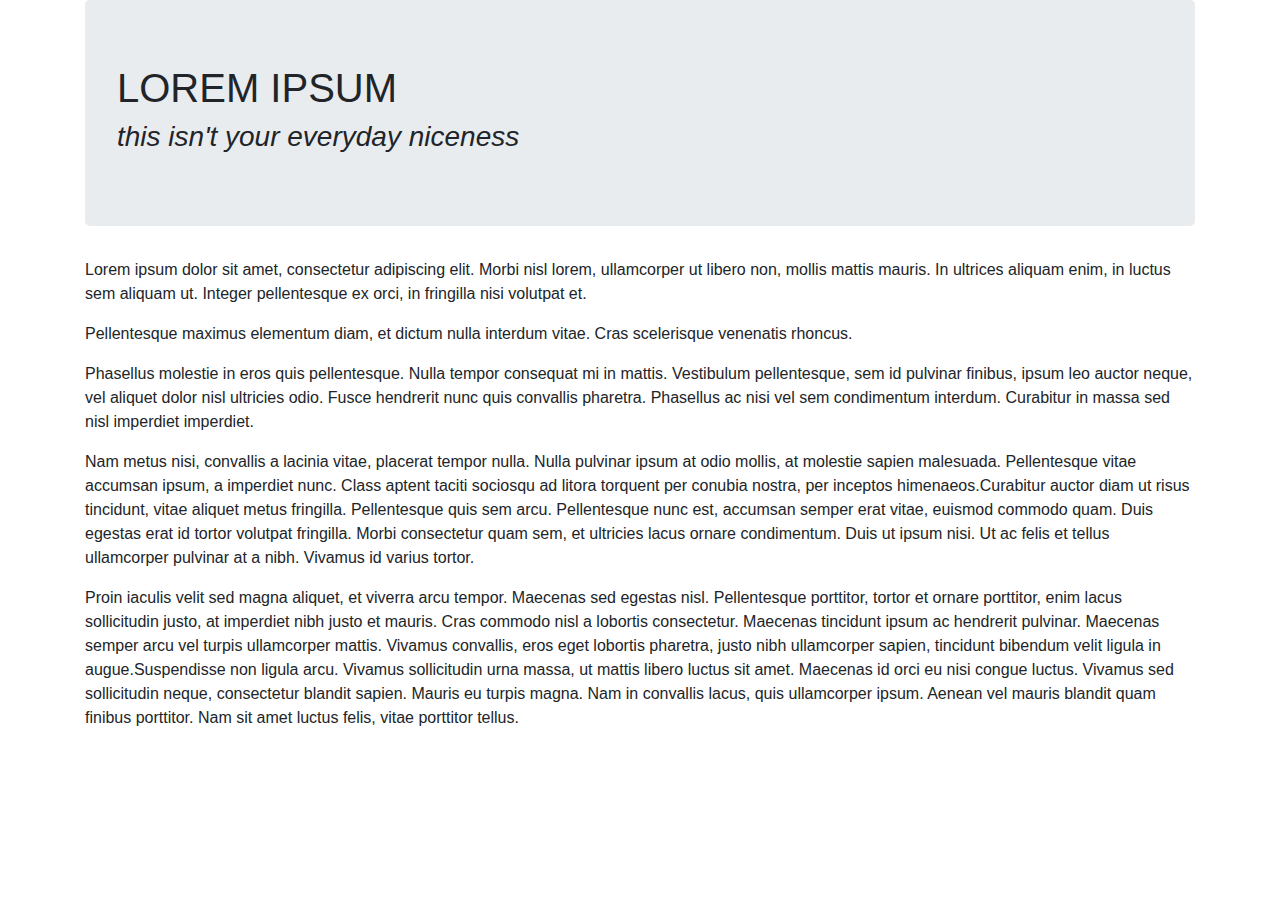
==== index.html @ 9151e080 "Creates initial index with basic styling and placeholder text." ====
<!DOCTYPE html>
<html>
  <head>
     <link href="css/styles.css" rel="stylesheet" type="text/css">
     <link href="css/bootstrap.css" rel="stylesheet" type="text/css">
     <script src="css/bootstrap.js"></script>
  </head>
  <body>
    <div class="container">
        <div class="jumbotron">
          <h1>LOREM IPSUM</h1>
          <h3><em>this isn't your everyday niceness</em></h3>
        </div>
        <p>Lorem ipsum dolor sit amet, consectetur adipiscing elit.
          Morbi nisl lorem, ullamcorper ut libero non, mollis mattis
          mauris. In ultrices aliquam enim, in luctus sem aliquam ut.
          Integer pellentesque ex orci, in fringilla nisi volutpat et.
        <p>Pellentesque maximus elementum diam, et dictum nulla
          interdum vitae. Cras scelerisque venenatis rhoncus.</p>
          Phasellus molestie in eros quis pellentesque. Nulla tempor
          consequat mi in mattis. Vestibulum pellentesque, sem id
          pulvinar finibus, ipsum leo auctor neque, vel aliquet dolor
          nisl ultricies odio. Fusce hendrerit nunc quis convallis
          pharetra. Phasellus ac nisi vel sem condimentum interdum.
          Curabitur in massa sed nisl imperdiet imperdiet.</p>
        <p>Nam metus nisi, convallis a lacinia vitae, placerat tempor
          nulla. Nulla pulvinar ipsum at odio mollis, at molestie sapien
          malesuada. Pellentesque vitae accumsan ipsum, a imperdiet nunc.
          Class aptent taciti sociosqu ad litora torquent per conubia
          nostra, per inceptos himenaeos.Curabitur auctor diam ut risus
          tincidunt, vitae aliquet metus fringilla. Pellentesque quis
          sem arcu. Pellentesque nunc est, accumsan semper erat vitae,
          euismod commodo quam. Duis egestas erat id tortor volutpat
          fringilla. Morbi consectetur quam sem, et ultricies lacus
          ornare condimentum. Duis ut ipsum nisi. Ut ac felis et tellus
          ullamcorper pulvinar at a nibh. Vivamus id varius tortor.</p>
        <p>Proin iaculis velit sed magna aliquet, et viverra arcu tempor.
          Maecenas sed egestas nisl. Pellentesque porttitor, tortor et
          ornare porttitor, enim lacus sollicitudin justo, at imperdiet
          nibh justo et mauris. Cras commodo nisl a lobortis consectetur.
          Maecenas tincidunt ipsum ac hendrerit pulvinar. Maecenas semper
          arcu vel turpis ullamcorper mattis. Vivamus convallis, eros
          eget lobortis pharetra, justo nibh ullamcorper sapien,
          tincidunt bibendum velit ligula in augue.Suspendisse non
          ligula arcu. Vivamus sollicitudin urna massa, ut mattis
          libero luctus sit amet. Maecenas id orci eu nisi congue
          luctus. Vivamus sed sollicitudin neque, consectetur blandit
          sapien. Mauris eu turpis magna. Nam in convallis lacus,
          quis ullamcorper ipsum. Aenean vel mauris blandit quam
          finibus porttitor. Nam sit amet luctus felis, vitae porttitor
          tellus.</p>
      </div>
    </div>
  </body>
</html>
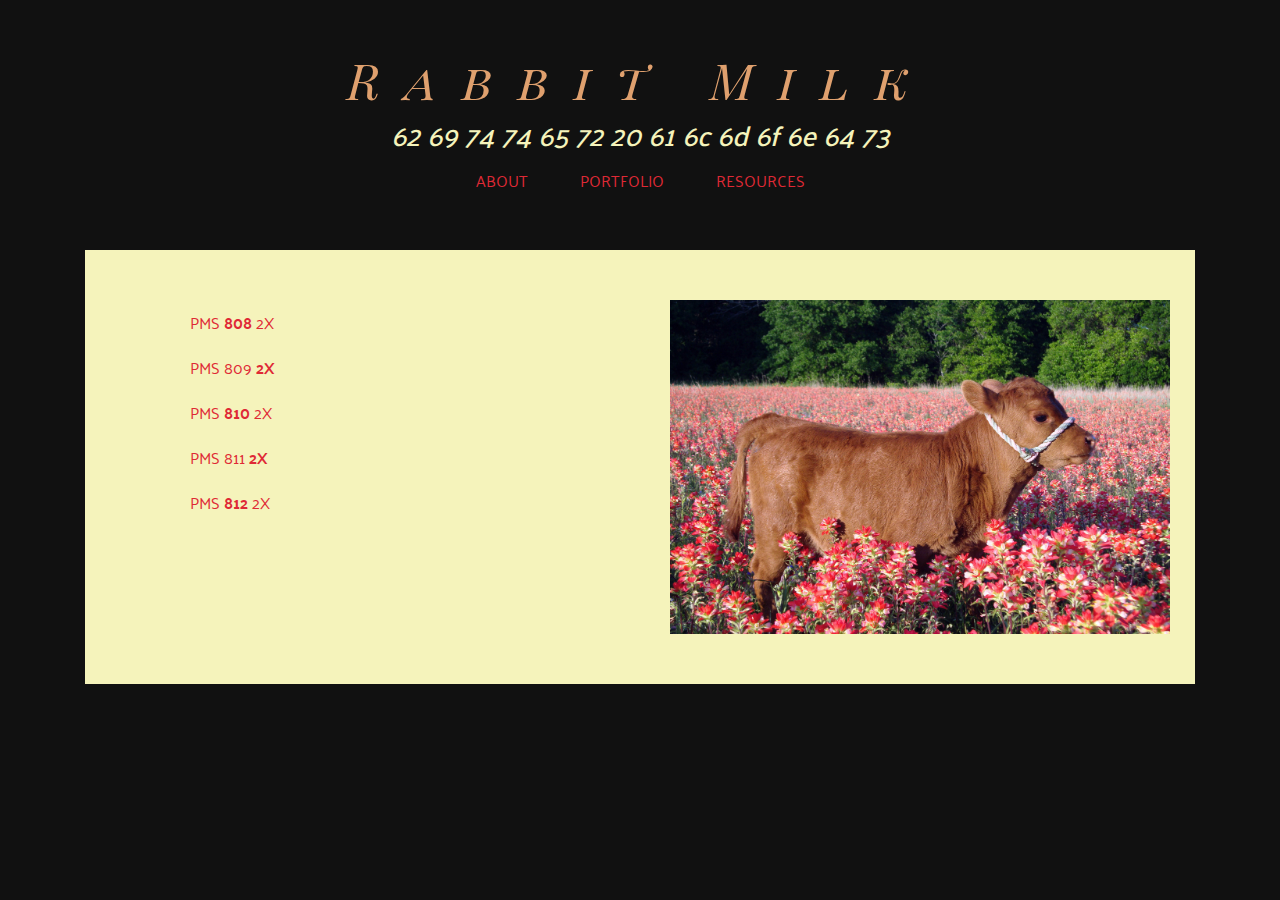
==== commit 3cb8c0aa: "Adds final draft of page layout and color pallette. Adds content, titles, interactable links, images" ====
--- a/index.html
+++ b/index.html
@@ -1,55 +1,58 @@
 <!DOCTYPE html>
 <html>
   <head>
-     <link href="css/styles.css" rel="stylesheet" type="text/css">
      <link href="css/bootstrap.css" rel="stylesheet" type="text/css">
      <script src="css/bootstrap.js"></script>
+     <link href="https://fonts.googleapis.com/css?family=Palanquin|Playfair+Display+SC:400,400i" rel="stylesheet">
+     <link href="css/styles.css" rel="stylesheet" type="text/css">
   </head>
   <body>
     <div class="container">
-        <div class="jumbotron">
-          <h1>LOREM IPSUM</h1>
-          <h3><em>this isn't your everyday niceness</em></h3>
+      <div class="row">
+        <div class="col-md-12 text-center">
+          <div class="sweetheader">
+            <h1 class="sweettitle"><a href="#">Rabbit Milk</a></h1>
+            <h3><em>62 69 74 74 65 72 20 61 6c 6d 6f 6e 64 73</em></h3>
+              <div class="span12 centered-pills">
+                <ul class="nav nav-pills">
+                  <li class="nav-item">
+                    <a class="nav-link" href="#">ABOUT</a>
+                  </li>
+                  <li class="nav-item">
+                    <a class="nav-link" href="#">PORTFOLIO</a>
+                  </li>
+                  <li class="nav-item">
+                    <a class="nav-link" href="#">RESOURCES</a>
+                  </li>
+                </ul>
+              </div>
+            </div>
+          </div>
         </div>
-        <p>Lorem ipsum dolor sit amet, consectetur adipiscing elit.
-          Morbi nisl lorem, ullamcorper ut libero non, mollis mattis
-          mauris. In ultrices aliquam enim, in luctus sem aliquam ut.
-          Integer pellentesque ex orci, in fringilla nisi volutpat et.
-        <p>Pellentesque maximus elementum diam, et dictum nulla
-          interdum vitae. Cras scelerisque venenatis rhoncus.</p>
-          Phasellus molestie in eros quis pellentesque. Nulla tempor
-          consequat mi in mattis. Vestibulum pellentesque, sem id
-          pulvinar finibus, ipsum leo auctor neque, vel aliquet dolor
-          nisl ultricies odio. Fusce hendrerit nunc quis convallis
-          pharetra. Phasellus ac nisi vel sem condimentum interdum.
-          Curabitur in massa sed nisl imperdiet imperdiet.</p>
-        <p>Nam metus nisi, convallis a lacinia vitae, placerat tempor
-          nulla. Nulla pulvinar ipsum at odio mollis, at molestie sapien
-          malesuada. Pellentesque vitae accumsan ipsum, a imperdiet nunc.
-          Class aptent taciti sociosqu ad litora torquent per conubia
-          nostra, per inceptos himenaeos.Curabitur auctor diam ut risus
-          tincidunt, vitae aliquet metus fringilla. Pellentesque quis
-          sem arcu. Pellentesque nunc est, accumsan semper erat vitae,
-          euismod commodo quam. Duis egestas erat id tortor volutpat
-          fringilla. Morbi consectetur quam sem, et ultricies lacus
-          ornare condimentum. Duis ut ipsum nisi. Ut ac felis et tellus
-          ullamcorper pulvinar at a nibh. Vivamus id varius tortor.</p>
-        <p>Proin iaculis velit sed magna aliquet, et viverra arcu tempor.
-          Maecenas sed egestas nisl. Pellentesque porttitor, tortor et
-          ornare porttitor, enim lacus sollicitudin justo, at imperdiet
-          nibh justo et mauris. Cras commodo nisl a lobortis consectetur.
-          Maecenas tincidunt ipsum ac hendrerit pulvinar. Maecenas semper
-          arcu vel turpis ullamcorper mattis. Vivamus convallis, eros
-          eget lobortis pharetra, justo nibh ullamcorper sapien,
-          tincidunt bibendum velit ligula in augue.Suspendisse non
-          ligula arcu. Vivamus sollicitudin urna massa, ut mattis
-          libero luctus sit amet. Maecenas id orci eu nisi congue
-          luctus. Vivamus sed sollicitudin neque, consectetur blandit
-          sapien. Mauris eu turpis magna. Nam in convallis lacus,
-          quis ullamcorper ipsum. Aenean vel mauris blandit quam
-          finibus porttitor. Nam sit amet luctus felis, vitae porttitor
-          tellus.</p>
+        <div class="row">
+          <div class="col-md-12">
+            <div class="sweetbod">
+                <img src="img/cow1.jpg" width="500px">
+                <ul class="poetry">
+                  <ol>
+                    PMS <strong>808</strong> 2X
+                  </ol>
+                  <ol>
+                    PMS 809 <strong>2X</strong>
+                  </ol>
+                  <ol>
+                    PMS <strong>810</strong> 2X
+                  </ol>
+                  <ol>
+                    PMS 811 <strong>2X</strong>
+                  </ol>
+                  <ol>
+                    PMS <strong>812</strong> 2X
+                  </ol>
+                </ul>
+              </div>
+            </div>
+        </div>
       </div>
-    </div>
   </body>
 </html>
--- a/css/styles.css
+++ b/css/styles.css
@@ -0,0 +1,77 @@
+body {
+  background-color: #111111;
+  font-family: 'Palanquin', sans-serif;
+}
+.sweetheader{
+  padding: 50px 100px 50px 100px;
+  background-color: #111111;
+  color: #f5f3bb;
+  text-align: center;
+}
+
+.sweettitle{
+  font-family: 'Playfair Display SC', serif;
+  font-style: italic;
+  letter-spacing: 25px;
+  font-size: 50px;
+  color: #dfa06e;
+}
+
+.sweettitle a{
+  color: #dfa06e;
+}
+
+.sweettitle a:hover {
+  color: #df2935;
+  opacity: 0.8;
+  text-shadow: 10px 0px 1px #dfa06e;
+}
+
+.centered-pills {
+  display: inline-block;
+}
+
+.nav > li{
+  padding-left:10px;
+  padding-right:10px;
+  background-color: #111111;
+  -webkit-border-radius: 0;
+  -moz-border-radius: 0;
+  border-radius: 0;
+}
+.nav > li > a {
+    color: #df2935;
+}
+.nav > li > a:hover {
+    color: #86ba90;
+    background-color: #f5f3bb;
+    -webkit-border-radius: 0;
+    -moz-border-radius: 0;
+    border-radius: 0;
+}
+
+.sweetbod{
+  background-color: #f5f3bb;
+  padding: 50px 25px 50px 25px;
+  margin-bottom: 15px;
+  overflow: hidden;
+}
+
+p {
+ padding-top:25px;
+ padding-bottom:25px;
+}
+
+img {
+  float: right;
+}
+
+img:hover{
+    opacity: 0.6;
+}
+
+.poetry ol{
+  padding-top: 10px;
+  padding-bottom: 10px;
+  color: #df2935;
+}
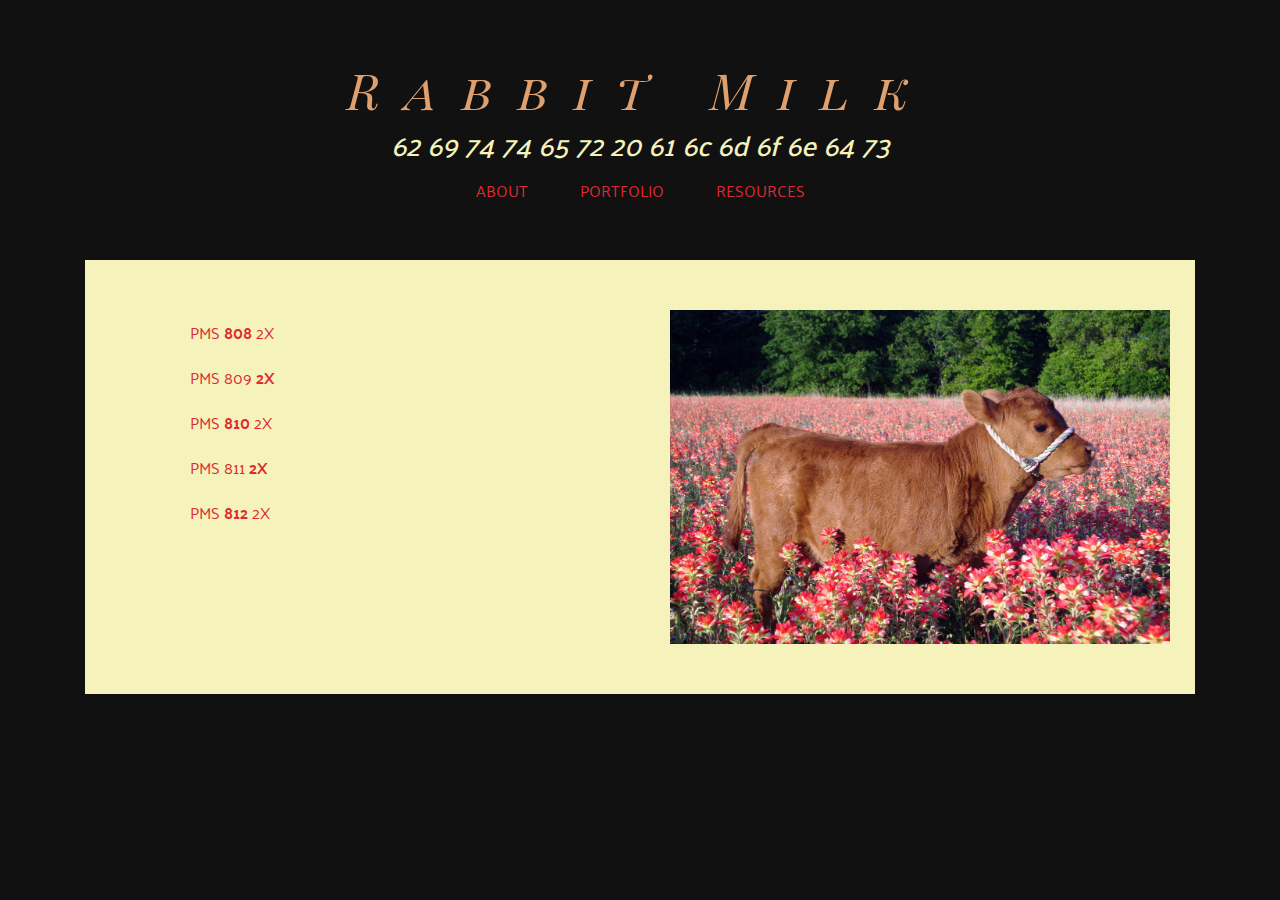
==== commit 8f754e58: "Adds portfolio page with place holder text and personalized panels." ====
--- a/index.html
+++ b/index.html
@@ -11,18 +11,18 @@
       <div class="row">
         <div class="col-md-12 text-center">
           <div class="sweetheader">
-            <h1 class="sweettitle"><a href="#">Rabbit Milk</a></h1>
+            <h1 class="sweettitle"><a href="index.html">Rabbit Milk</a></h1>
             <h3><em>62 69 74 74 65 72 20 61 6c 6d 6f 6e 64 73</em></h3>
               <div class="span12 centered-pills">
                 <ul class="nav nav-pills">
                   <li class="nav-item">
-                    <a class="nav-link" href="#">ABOUT</a>
+                    <a class="nav-link" href="about.html">ABOUT</a>
                   </li>
                   <li class="nav-item">
-                    <a class="nav-link" href="#">PORTFOLIO</a>
+                    <a class="nav-link" href="portfolio.html">PORTFOLIO</a>
                   </li>
                   <li class="nav-item">
-                    <a class="nav-link" href="#">RESOURCES</a>
+                    <a class="nav-link" href="resources.html">RESOURCES</a>
                   </li>
                 </ul>
               </div>
@@ -50,8 +50,8 @@
                     PMS <strong>812</strong> 2X
                   </ol>
                 </ul>
-              </div>
             </div>
+          </div>
         </div>
       </div>
   </body>
--- a/css/styles.css
+++ b/css/styles.css
@@ -1,6 +1,7 @@
 body {
   background-color: #111111;
   font-family: 'Palanquin', sans-serif;
+  padding: 10px 10px 10px 10px;
 }
 .sweetheader{
   padding: 50px 100px 50px 100px;
@@ -75,3 +76,24 @@
   padding-bottom: 10px;
   color: #df2935;
 }
+
+.portfoliomeat{
+  color: #111111;
+  padding: 10px 1px 1px 1px;
+  background-color: #e2df7a;
+  text-align: center;
+}
+.portfoliobone{
+  padding: 10px 15px 10px 15px;
+  background-color: #f5f3bb;
+  text align: center;
+}
+
+.panel-title{
+  font-family: 'Playfair Display SC', serif;
+  font-style: italic;
+}
+
+.section2{
+  float:right;
+}
